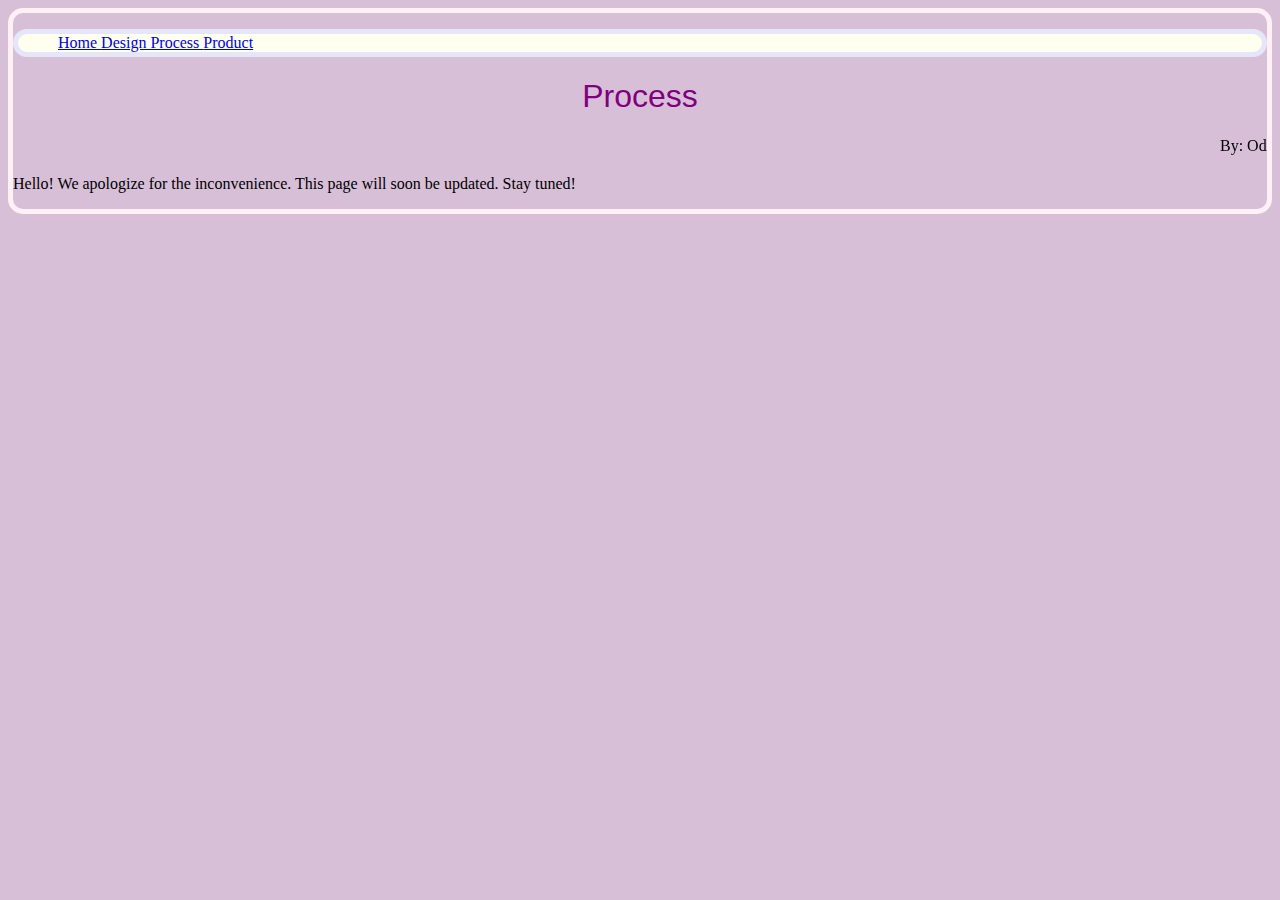
==== PR.html @ 6da2f52a "PR.html" ====
<!doctype html>

<html>
    <head>
        <meta charset="utf-8">

        <title>Blank template</title>

        <!-- Load external CSS styles -->
        <link rel="stylesheet" href="styles.css">

    </head>

    <body>
        <ul>
            <li><a href="index.html"> Home </a></li>
            <li><a href="DP.html"> Design Process </a></li>
            <li><a href="PR.html"> Product </a></li>
        </ul>

        <h1>Process</h1>
        <marquee>By: Odysseys</marquee>

        <p>Hello! We apologize for the inconvenience. This page will soon be updated. Stay tuned!</p>
        <!-- Load external JavaScript -->
        <script src="scripts.js"></script>
        
    </body>

</html>
---- styles.css ----
/* Place your CSS styles in this file */

body {
    background-color: thistle;
    border: 5px solid lavenderblush;
    border-radius: 15px;
}

ul {
    list-style-type: none;
    background-color:ivory;
    border: 5px solid lavender;
    border-radius: 15px;
}

li {
    display: inline;
}

h1 {
    text-align: center;
    font-family: "Source Sans Pro", sans-serif;
    font-weight: normal;
    color: purple;
}

p {
    text-align: justify;
}
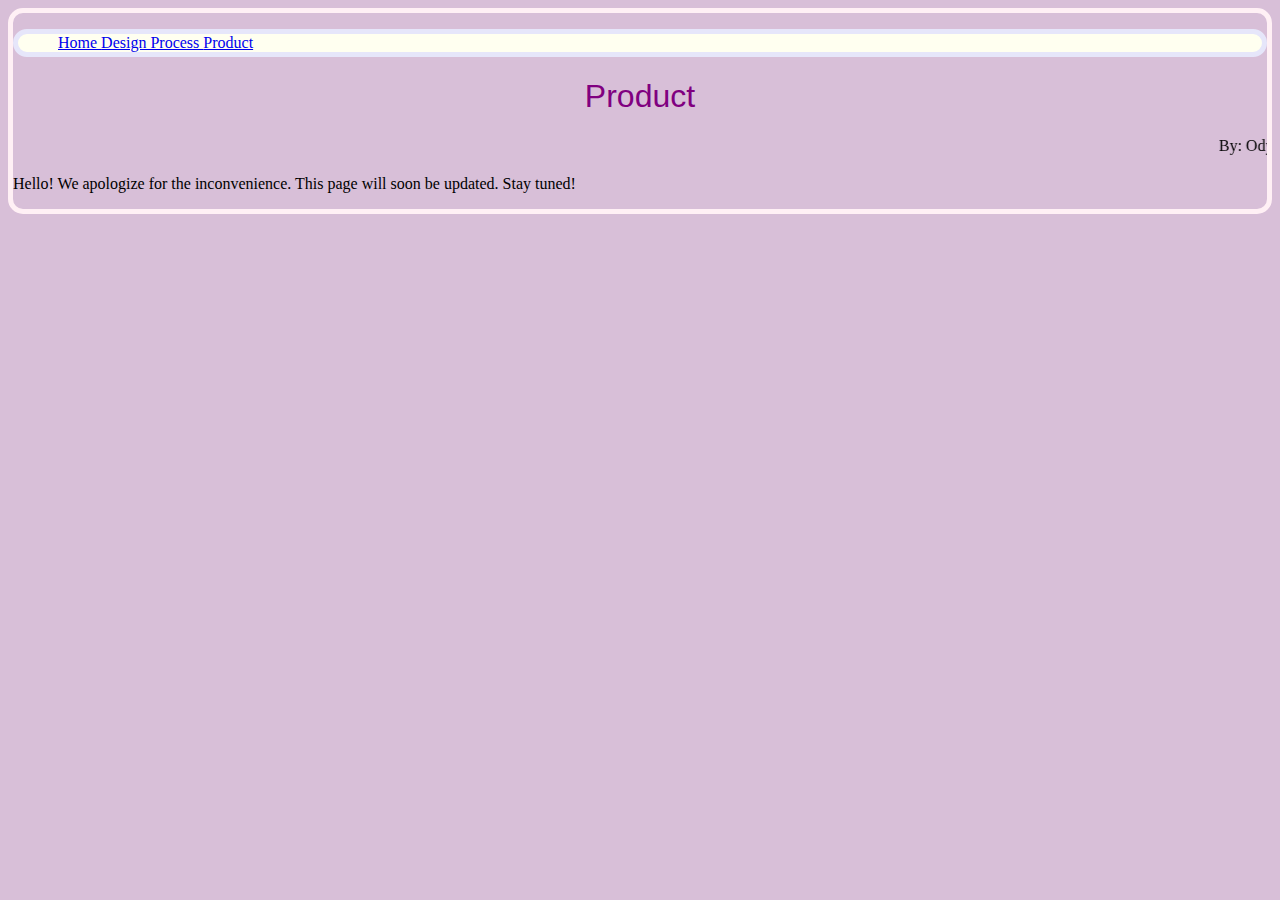
==== commit a4a4de0c: "PR.html" ====
--- a/PR.html
+++ b/PR.html
@@ -18,7 +18,7 @@
             <li><a href="PR.html"> Product </a></li>
         </ul>
 
-        <h1>Process</h1>
+        <h1>Product</h1>
         <marquee>By: Odysseys</marquee>
 
         <p>Hello! We apologize for the inconvenience. This page will soon be updated. Stay tuned!</p>
